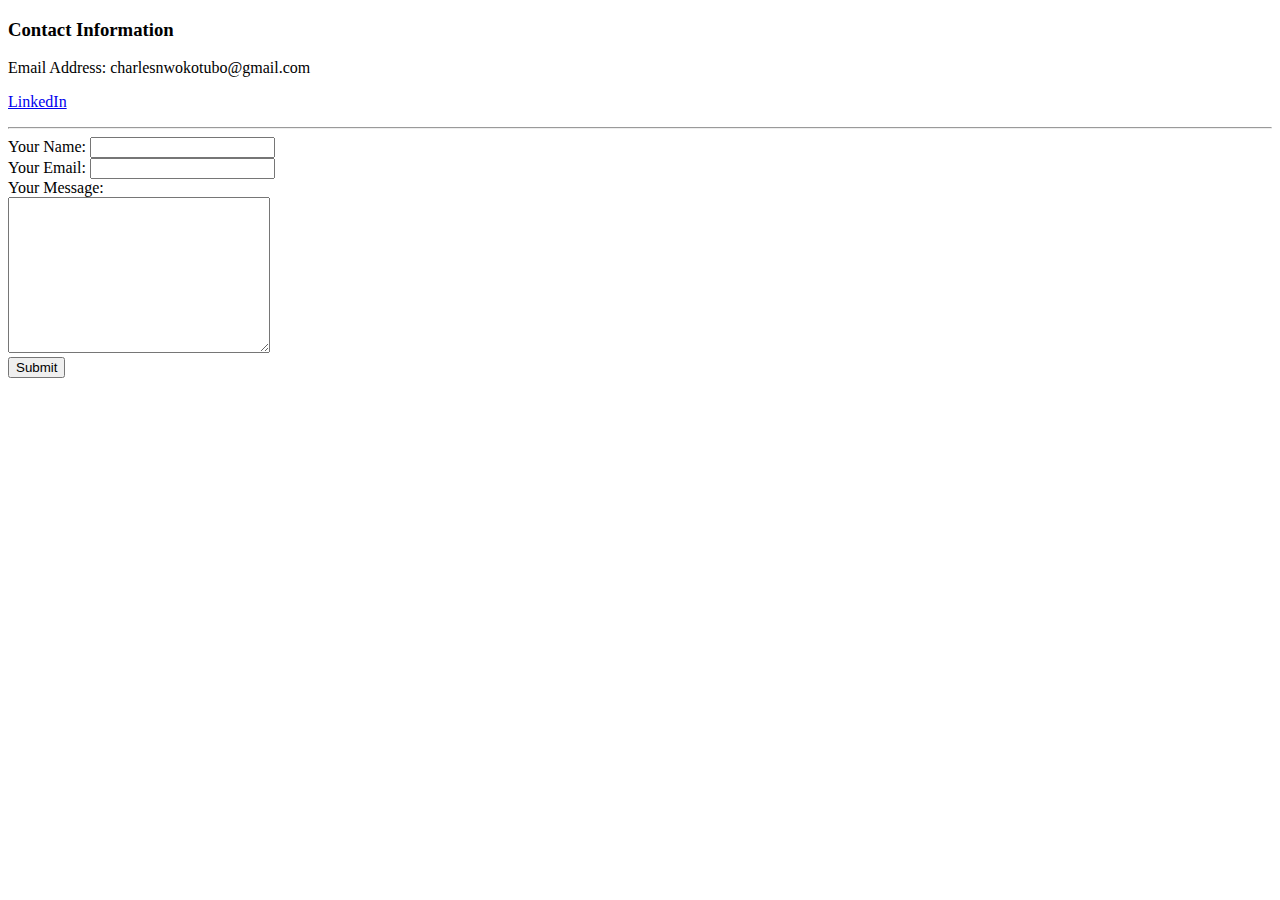
==== contact.html @ 6510fc23 "Add files via upload" ====
<!DOCTYPE html>
<html lang="en" dir="ltr">
  <head>
    <meta charset="utf-8">
    <title>Contact Information</title>
  </head>
  <body>
    <h3>Contact Information</h3>
    <p>Email Address: charlesnwokotubo@gmail.com</p>
    <p><a href="https://www.linkedin.com/in/charlesnwokotubo/">LinkedIn</a></p>
    <hr>
    <form action="mailto:charlesnwokotubo@gmail.com" method="post" enctype="text/plain">
      <label>Your Name:</label>
      <input type="text" name="yourName" value=""><br>
      <label>Your Email:  </label>
      <input type="email" name="yourEmail" value=""><br>
      <label>Your Message:</label><br>
      <textarea name="yourMessage" rows="10" cols="30"></textarea><br>
      <input type="submit" name="">
    </form>
  </body>
</html>
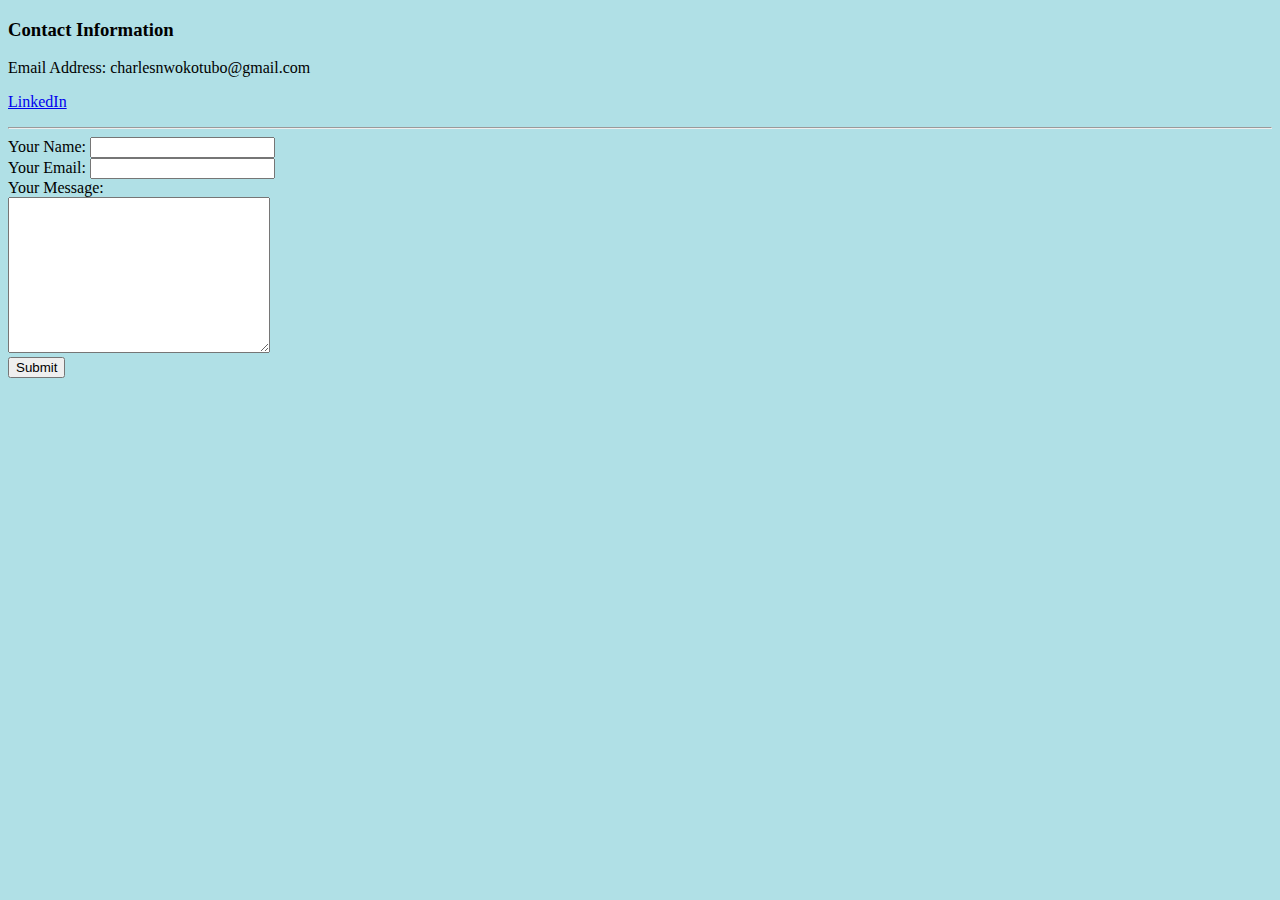
==== commit fe8c9e6d: "Add files via upload" ====
--- a/contact.html
+++ b/contact.html
@@ -4,7 +4,7 @@
     <meta charset="utf-8">
     <title>Contact Information</title>
   </head>
-  <body>
+  <body style="background-color: powderblue;">
     <h3>Contact Information</h3>
     <p>Email Address: charlesnwokotubo@gmail.com</p>
     <p><a href="https://www.linkedin.com/in/charlesnwokotubo/">LinkedIn</a></p>
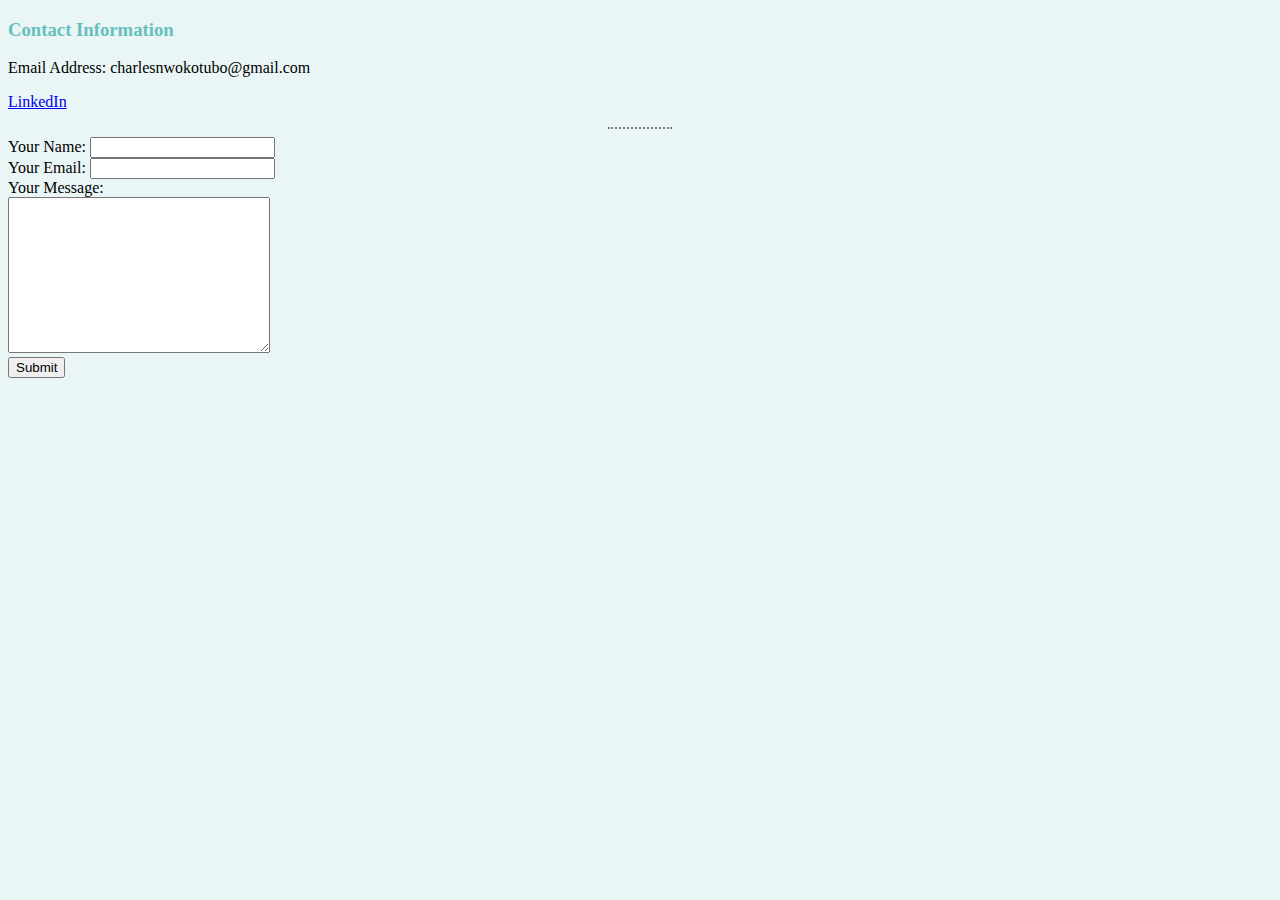
==== commit eba14328: "Add files via upload" ====
--- a/contact.html
+++ b/contact.html
@@ -3,8 +3,9 @@
   <head>
     <meta charset="utf-8">
     <title>Contact Information</title>
+    <link rel="stylesheet" href="css/styles.css">
   </head>
-  <body style="background-color: powderblue;">
+  <body>
     <h3>Contact Information</h3>
     <p>Email Address: charlesnwokotubo@gmail.com</p>
     <p><a href="https://www.linkedin.com/in/charlesnwokotubo/">LinkedIn</a></p>
--- a/css/styles.css
+++ b/css/styles.css
@@ -0,0 +1,16 @@
+body {
+  background-color: #EAF6F6;
+}
+h1 {
+  color: #66bfbf;
+}
+h3 {
+  color: #66bfbf;
+}
+hr {
+  border-color: grey;
+  border-style: none;
+  border-top-style: dotted;
+  border-width: 2px;
+  width: 5%;
+}
